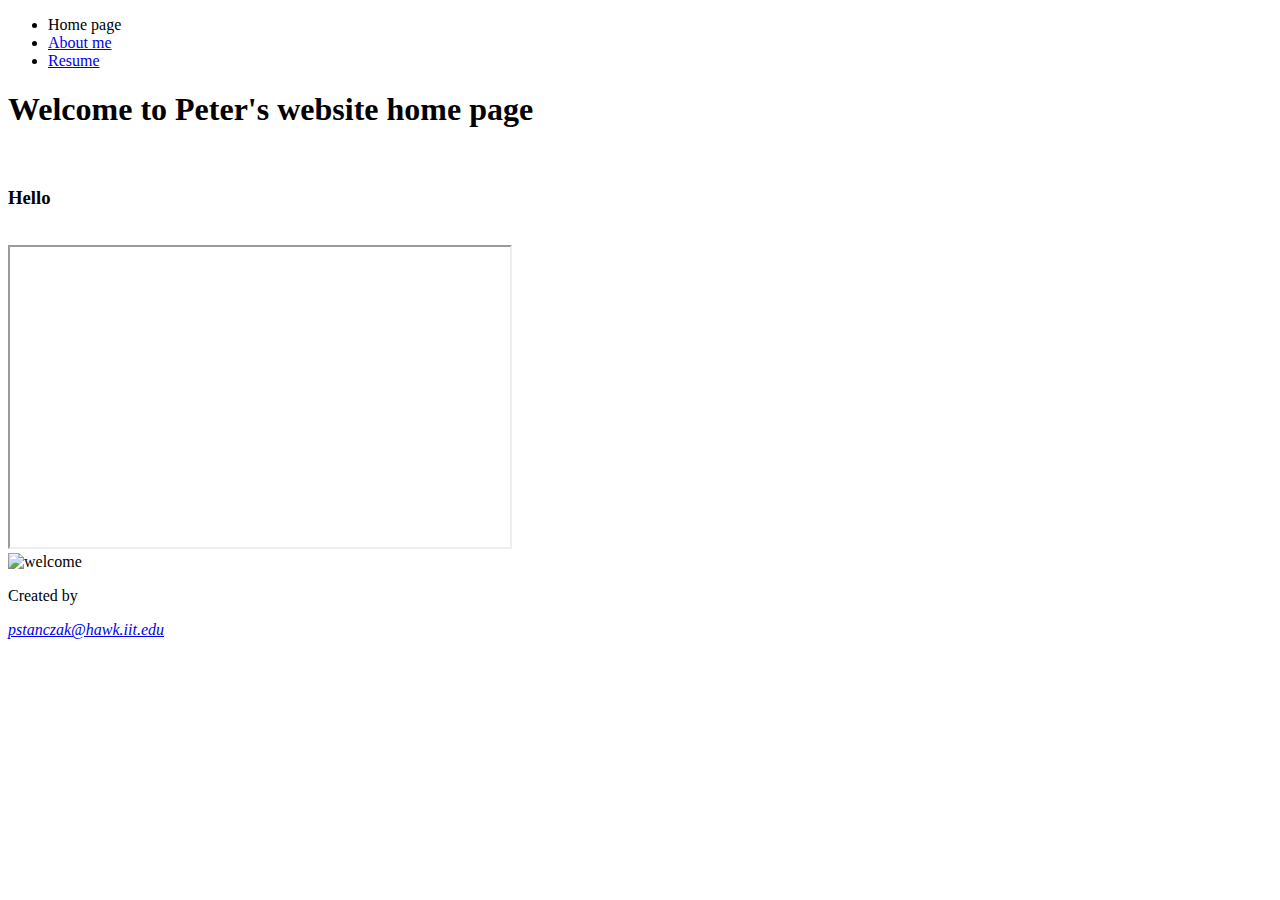
==== index.html @ 3e917ed9 "Add files via upload" ====
<!DOCTYPE html>
<html>

  <head>
	<meta charset="UTF-8">
	<title>Home page</title>
	<link rel="stylesheet" type="text/css" href="style.css">
  </head>
  
   <body>
	<div id="page-wrapper">
   
   
   <header> 
     
    
   
     <nav>
	    <ul>
	      <li>Home page</li>
		  <li><a href="about_me.html">About me</a></li>
		  <li><a href="resume.html">Resume</a></li>
		</ul>
	 </nav>
	 
	 
	
    </header>
	<h1>Welcome to Peter's website home page </h1>
	   <br>
		<h3>Hello </h3>
	           <div id="main">
			     <br>		
	                    <iframe width="500" height="300" src="https://www.youtube.com/embed/cGSeLaGeo9A" allowfullscreen></iframe>	
		            <br>
	                    <img src="its.jpg" alt="welcome"/> 
	  <br>
	  
	           </div>
	                  <footer>
	                        <p>Created by</p>
			        <address>
			                <p><a href="mailto:pstanczak@hawk.iit.edu">pstanczak@hawk.iit.edu</a></p>
			       </address>
	                </footer>
      
	</div>
</body>


</html>
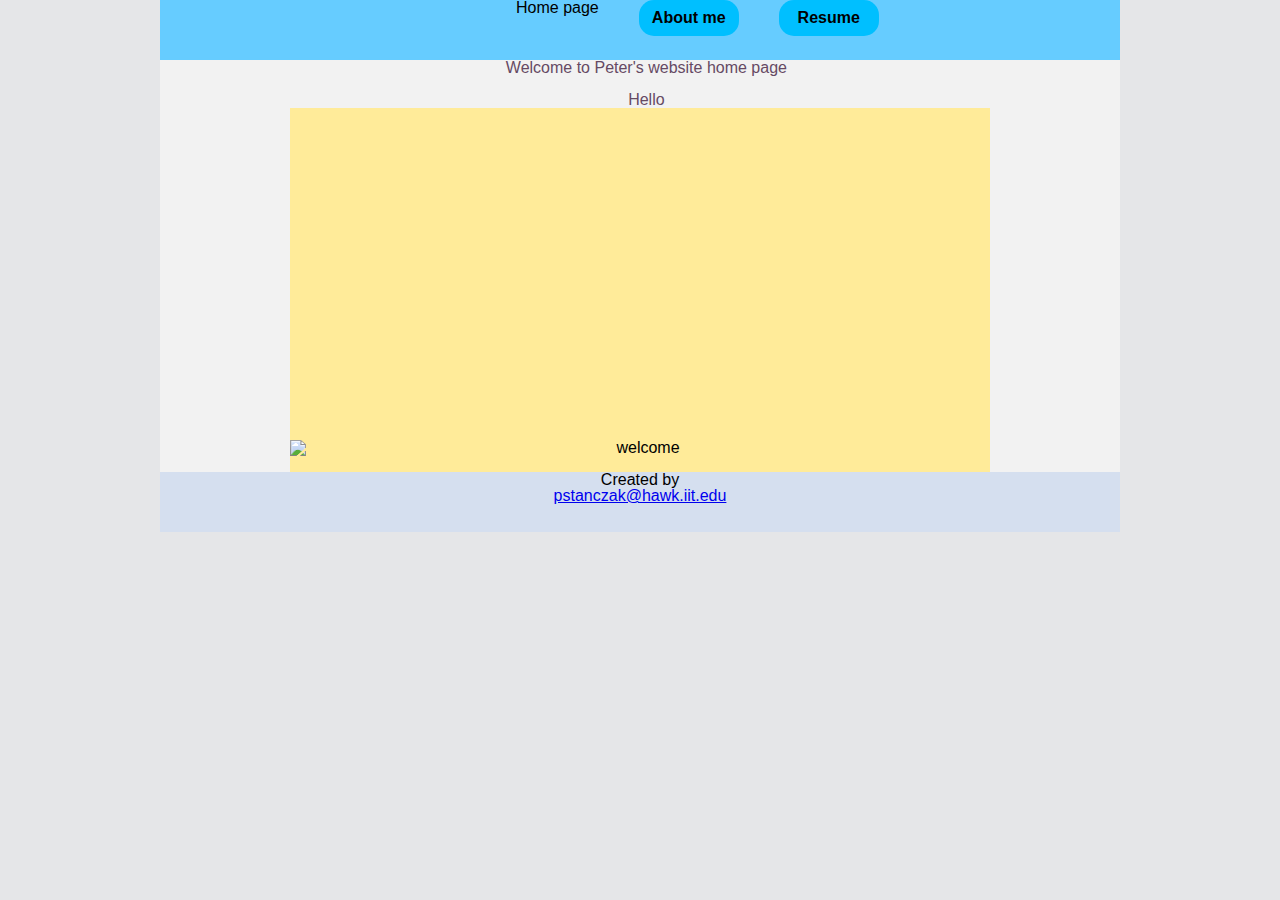
==== commit 262aec9d: "Update index.html" ====
--- a/index.html
+++ b/index.html
@@ -4,7 +4,7 @@
   <head>
 	<meta charset="UTF-8">
 	<title>Home page</title>
-	<link rel="stylesheet" type="text/css" href="style.css">
+	<link rel="stylesheet" type="text/css" href="css/style.css">
   </head>
   
    <body>
@@ -48,4 +48,4 @@
 </body>
 
 
-</html>+</html>
--- a/css/style.css
+++ b/css/style.css
@@ -0,0 +1,172 @@
+/* Project 3*/
+
+
+/* http://meyerweb.com/eric/tools/css/reset/ 
+   v2.0 | 20110126
+   License: none (public domain)
+*/
+
+html, body, div, span, applet, object, iframe,
+h1, h2, h3, h4, h5, h6, p, blockquote, pre,
+a, abbr, acronym, address, big, cite, code,
+del, dfn, em, img, ins, kbd, q, s, samp,
+small, strike, strong, sub, sup, tt, var,
+b, u, i, center,
+dl, dt, dd, ol, ul, li,
+fieldset, form, label, legend,
+table, caption, tbody, tfoot, thead, tr, th, td,
+article, aside, canvas, details, embed, 
+figure, figcaption, footer, header, hgroup, 
+menu, nav, output, ruby, section, summary,
+time, mark, audio, video {
+	margin: 0;
+	padding: 0;
+	border: 0;
+	font-size: 100%;
+	font: inherit;
+	vertical-align: baseline;
+}
+/* HTML5 display-role reset for older browsers */
+article, aside, details, figcaption, figure, 
+footer, header, hgroup, menu, nav, section {
+	display: block;
+}
+body {
+	line-height: 1;
+}
+ol, ul {
+	list-style: none;
+}
+blockquote, q {
+	quotes: none;
+}
+blockquote:before, blockquote:after,
+q:before, q:after {
+	content: '';
+	content: none;
+}
+table {
+	border-collapse: collapse;
+	border-spacing: 0;
+}
+/* end http://meyerweb.com/eric/tools/css/reset/ */
+
+
+
+/* Stanting CSS for my website */
+body {
+	background-color:#e5e6e8;  
+	background-repeat: no-repeat;
+	background-attachment: fixed;	
+}
+html {
+  font-family: sans-serif;
+}
+
+#page-wrapper {
+	
+	display:block;	
+	background-color: #f2f2f2;		
+	max-width: 960px;	
+	margin: 0 auto;	
+}
+
+#main-content {	
+	display:block;	
+	background-color: #ffeb99;	
+	width: 700px;	
+	
+	margin: 0 auto;
+	padding:0;
+}
+
+ #main {
+	display:block;
+        text-align:center;
+	background-color: #ffeb99;	
+	width: 700px;	 
+	
+	margin: 0 auto;
+	padding:0;
+}
+
+header{
+	background-color:#66CCFF;
+	font-family:sans-serif;
+	height: 60px;
+	clear: both;	
+}
+
+nav ul{
+	
+	list-style-type: none;
+	padding:0;
+	margin:0 auto;
+	overflow:hidden;
+}
+
+nav ul li{	
+	float: left;
+	margin: 0 20px;
+}
+
+nav ul li a {	
+	display: block;
+	background-color: #00bfff;
+	color: #000000;
+	font-weight: bold;
+	text-decoration: none;
+	text-align: center;
+	width: 100px;
+	padding: 10px 0px 10px 0px;
+	border-radius: 15px;
+}
+
+h1 {
+  color: #664a64; /* custom color vailet */
+  margin-left: 0.8rem;
+  text-align: center;
+}
+
+h3 {
+  color: #664a64; /* custom color vailet */
+  margin-left: 0.8rem;
+  text-align: center;
+}
+
+h4 {
+  color: #664a64; /* custom color vailet */
+  margin-left: 0.8rem;
+  text-align: center;
+}
+
+img {
+    display: block;
+    margin: 0 auto;
+}
+
+p{
+	text-align: center;	
+}
+
+iframe {
+  display:block;
+  margin:auto;
+}
+
+ul {
+width: 90%; 
+    list-style-type:none;
+    margin:auto;
+    padding:0;
+    position:relative;
+    left:30%;
+}
+
+footer 
+{
+	background-color:#d5dfef;
+	font-family:sans-serif;
+	height: 60px;
+	clear: both;	
+}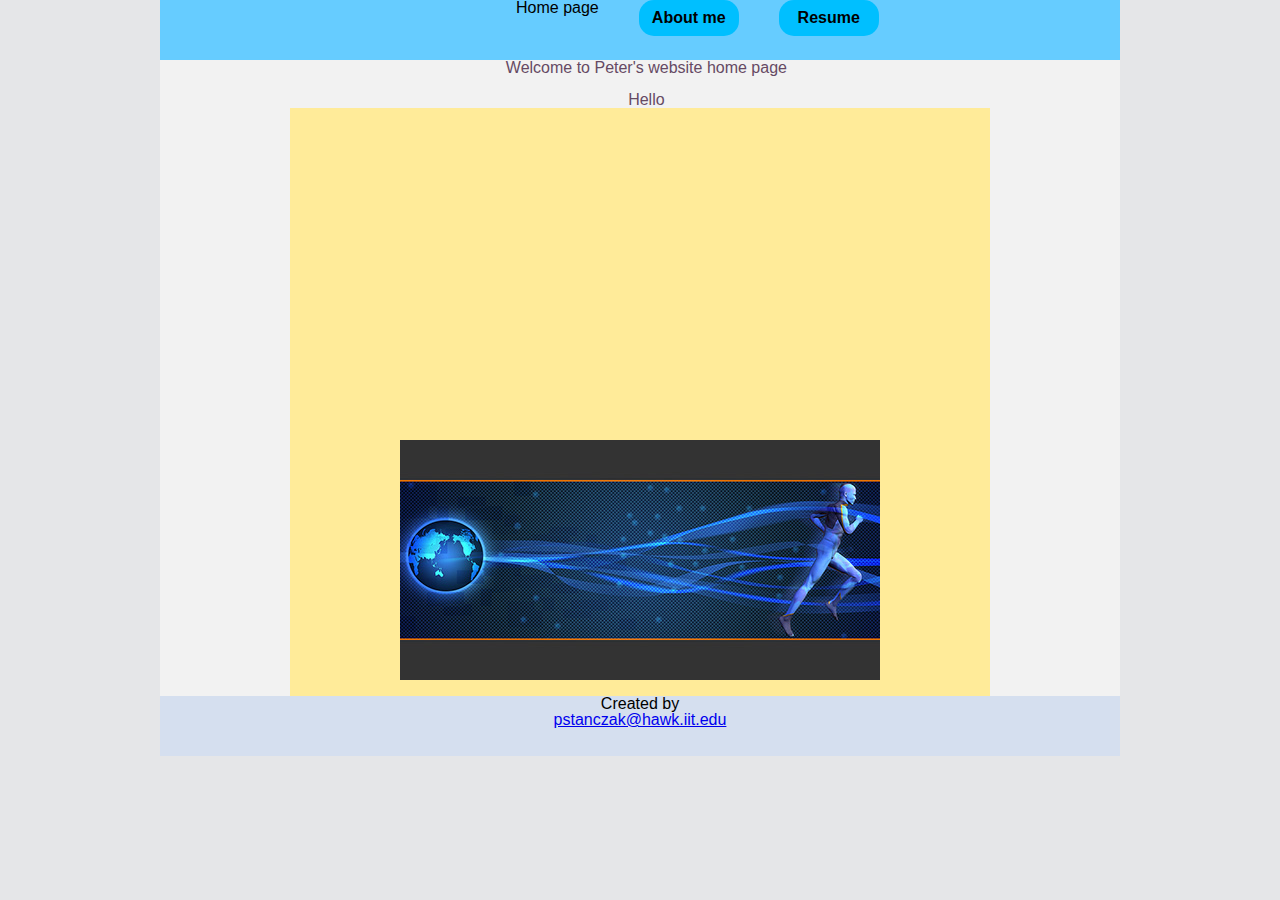
==== commit 41ae2ac6: "Update index.html" ====
--- a/index.html
+++ b/index.html
@@ -33,7 +33,7 @@
 			     <br>		
 	                    <iframe width="500" height="300" src="https://www.youtube.com/embed/cGSeLaGeo9A" allowfullscreen></iframe>	
 		            <br>
-	                    <img src="its.jpg" alt="welcome"/> 
+	                    <img src="images/its.jpg" alt="welcome"/> 
 	  <br>
 	  
 	           </div>
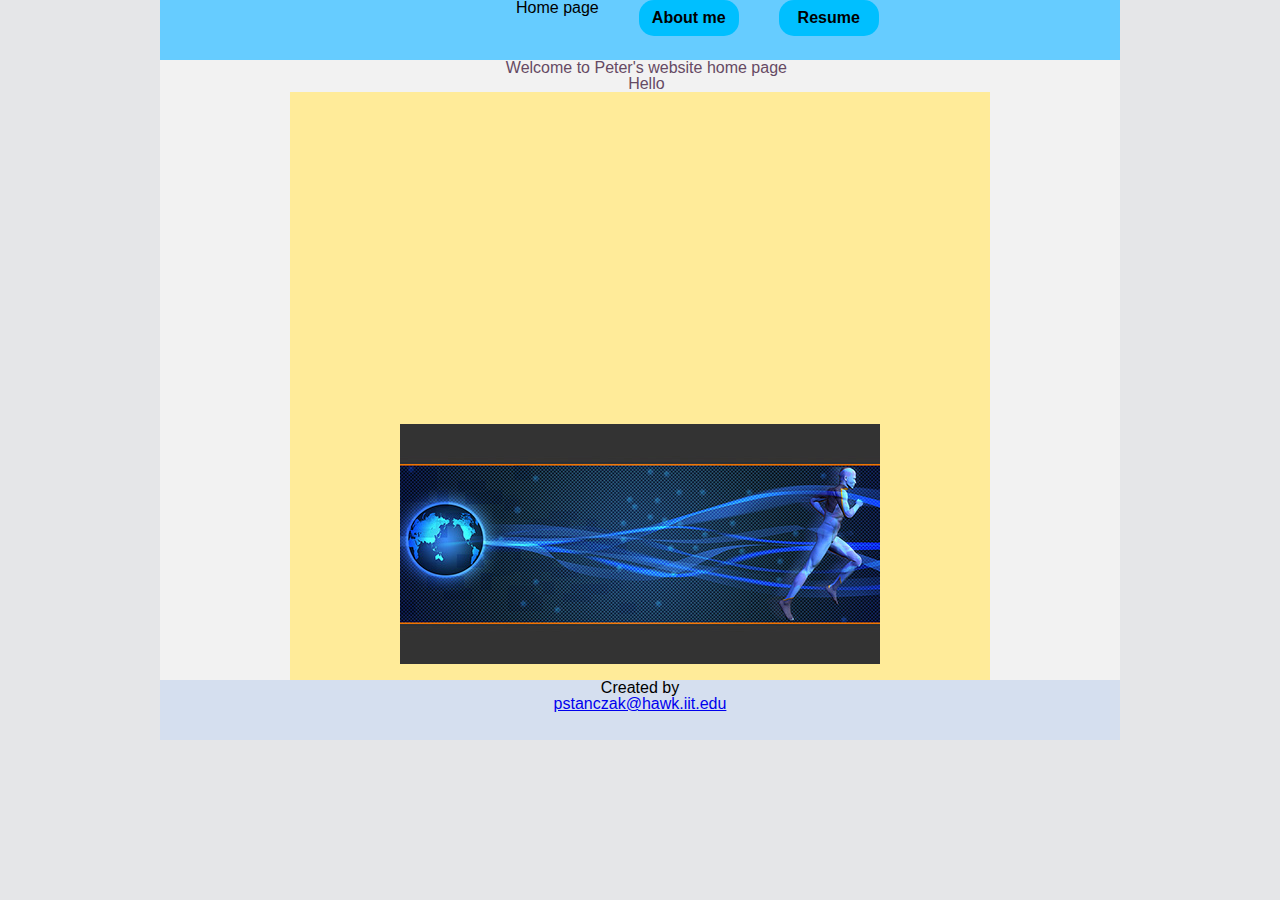
==== commit a9829a6b: "Update index.html" ====
--- a/index.html
+++ b/index.html
@@ -27,7 +27,7 @@
 	
     </header>
 	<h1>Welcome to Peter's website home page </h1>
-	   <br>
+	   
 		<h3>Hello </h3>
 	           <div id="main">
 			     <br>		
--- a/css/style.css
+++ b/css/style.css
@@ -60,7 +60,7 @@
 	background-attachment: fixed;	
 }
 html {
-  font-family: sans-serif;
+  	font-family: sans-serif;
 }
 
 #page-wrapper {
@@ -123,26 +123,26 @@
 }
 
 h1 {
-  color: #664a64; /* custom color vailet */
-  margin-left: 0.8rem;
-  text-align: center;
+ 	color: #664a64; /* custom color vailet */
+ 	margin-left: 0.8rem;
+  	text-align: center;
 }
 
 h3 {
-  color: #664a64; /* custom color vailet */
-  margin-left: 0.8rem;
-  text-align: center;
+  	color: #664a64; /* custom color vailet */
+  	margin-left: 0.8rem;
+  	text-align: center;
 }
 
 h4 {
-  color: #664a64; /* custom color vailet */
-  margin-left: 0.8rem;
-  text-align: center;
+  	color: #664a64; /* custom color vailet */
+  	margin-left: 0.8rem;
+  	text-align: center;
 }
 
 img {
-    display: block;
-    margin: 0 auto;
+    	display: block;
+    	margin: 0 auto;
 }
 
 p{
@@ -150,17 +150,17 @@
 }
 
 iframe {
-  display:block;
-  margin:auto;
+  	display:block;
+  	margin:auto;
 }
 
 ul {
-width: 90%; 
-    list-style-type:none;
-    margin:auto;
-    padding:0;
-    position:relative;
-    left:30%;
+	width: 90%; 
+    	list-style-type:none;
+   	margin:auto;
+   	padding:0;
+    	position:relative;
+    	left:30%;
 }
 
 footer 
@@ -169,4 +169,4 @@
 	font-family:sans-serif;
 	height: 60px;
 	clear: both;	
-}+}
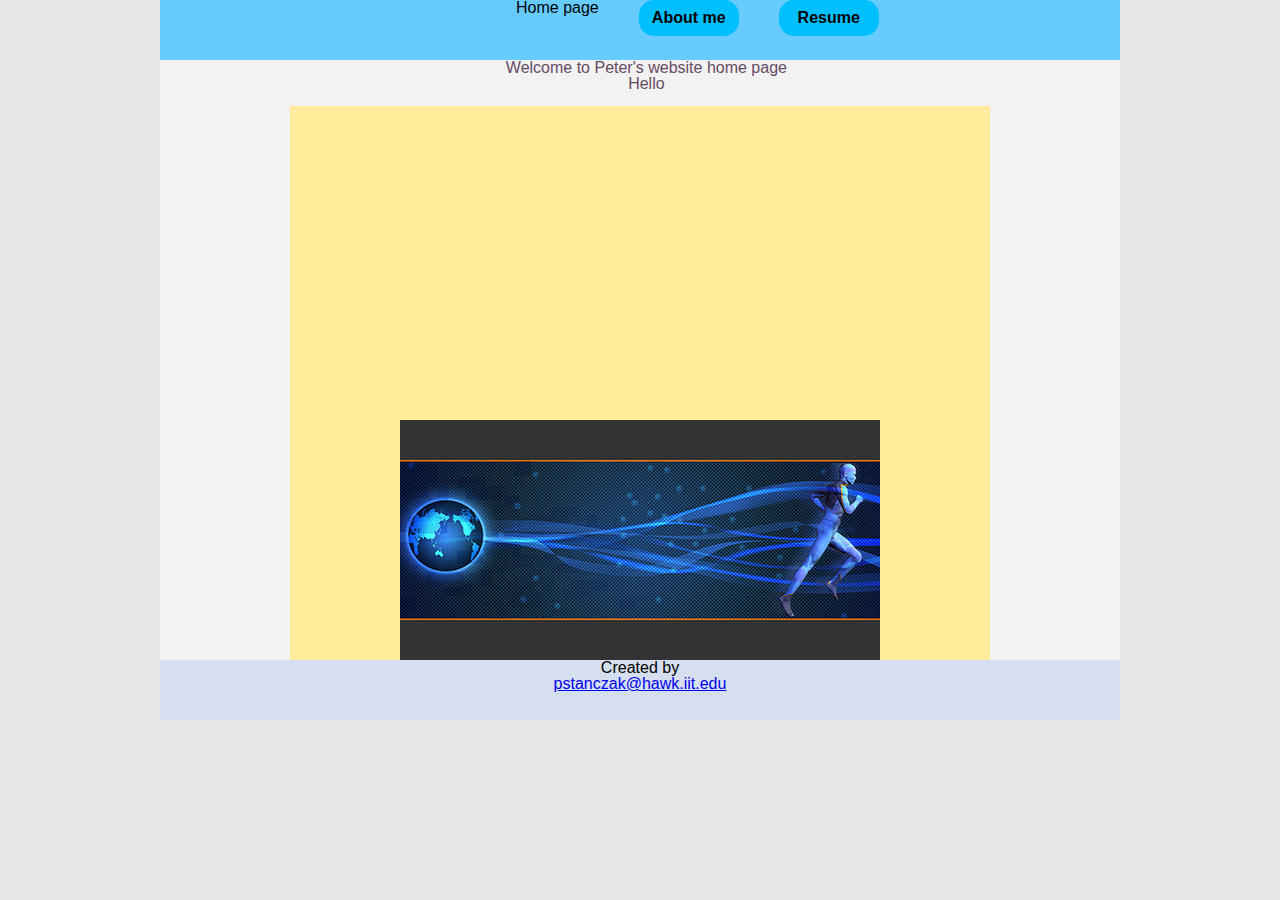
==== commit 816e3f89: "Correct to index and CSS" ====
--- a/index.html
+++ b/index.html
@@ -1,51 +1,40 @@
 <!DOCTYPE html>
 <html>
-
   <head>
 	<meta charset="UTF-8">
 	<title>Home page</title>
 	<link rel="stylesheet" type="text/css" href="css/style.css">
   </head>
   
-   <body>
-	<div id="page-wrapper">
-   
-   
-   <header> 
-     
-    
-   
-     <nav>
-	    <ul>
-	      <li>Home page</li>
-		  <li><a href="about_me.html">About me</a></li>
-		  <li><a href="resume.html">Resume</a></li>
-		</ul>
-	 </nav>
-	 
-	 
+<body>
+	<div id="page-wrapper">   
+    <header>    
+		<nav>
+			<ul>
+				<li>Home page</li>
+				<li><a href="about_me.html">About me</a></li>
+				<li><a href="resume.html">Resume</a></li>
+			</ul>
+		</nav>	
+    </header>
 	
-    </header>
 	<h1>Welcome to Peter's website home page </h1>
-	   
-		<h3>Hello </h3>
-	           <div id="main">
-			     <br>		
-	                    <iframe width="500" height="300" src="https://www.youtube.com/embed/cGSeLaGeo9A" allowfullscreen></iframe>	
-		            <br>
-	                    <img src="images/its.jpg" alt="welcome"/> 
-	  <br>
-	  
-	           </div>
-	                  <footer>
-	                        <p>Created by</p>
-			        <address>
-			                <p><a href="mailto:pstanczak@hawk.iit.edu">pstanczak@hawk.iit.edu</a></p>
-			       </address>
-	                </footer>
+	
+	<h3>Hello </h3>
+	
+	<div id="main">			     	
+		<iframe width="500" height="300" src="https://www.youtube.com/embed/cGSeLaGeo9A" allowfullscreen></iframe>	
+		            
+	    <img src="images/its.jpg" alt="welcome"/>	  
+	</div>
+	
+	<footer>
+		<p>Created by</p>
+			<address>
+				<p><a href="mailto:pstanczak@hawk.iit.edu">pstanczak@hawk.iit.edu</a></p>
+			</address>
+	</footer>
       
 	</div>
 </body>
-
-
 </html>
--- a/css/style.css
+++ b/css/style.css
@@ -151,7 +151,7 @@
 
 iframe {
   	display:block;
-  	margin:auto;
+  	margin: 2% auto;
 }
 
 ul {
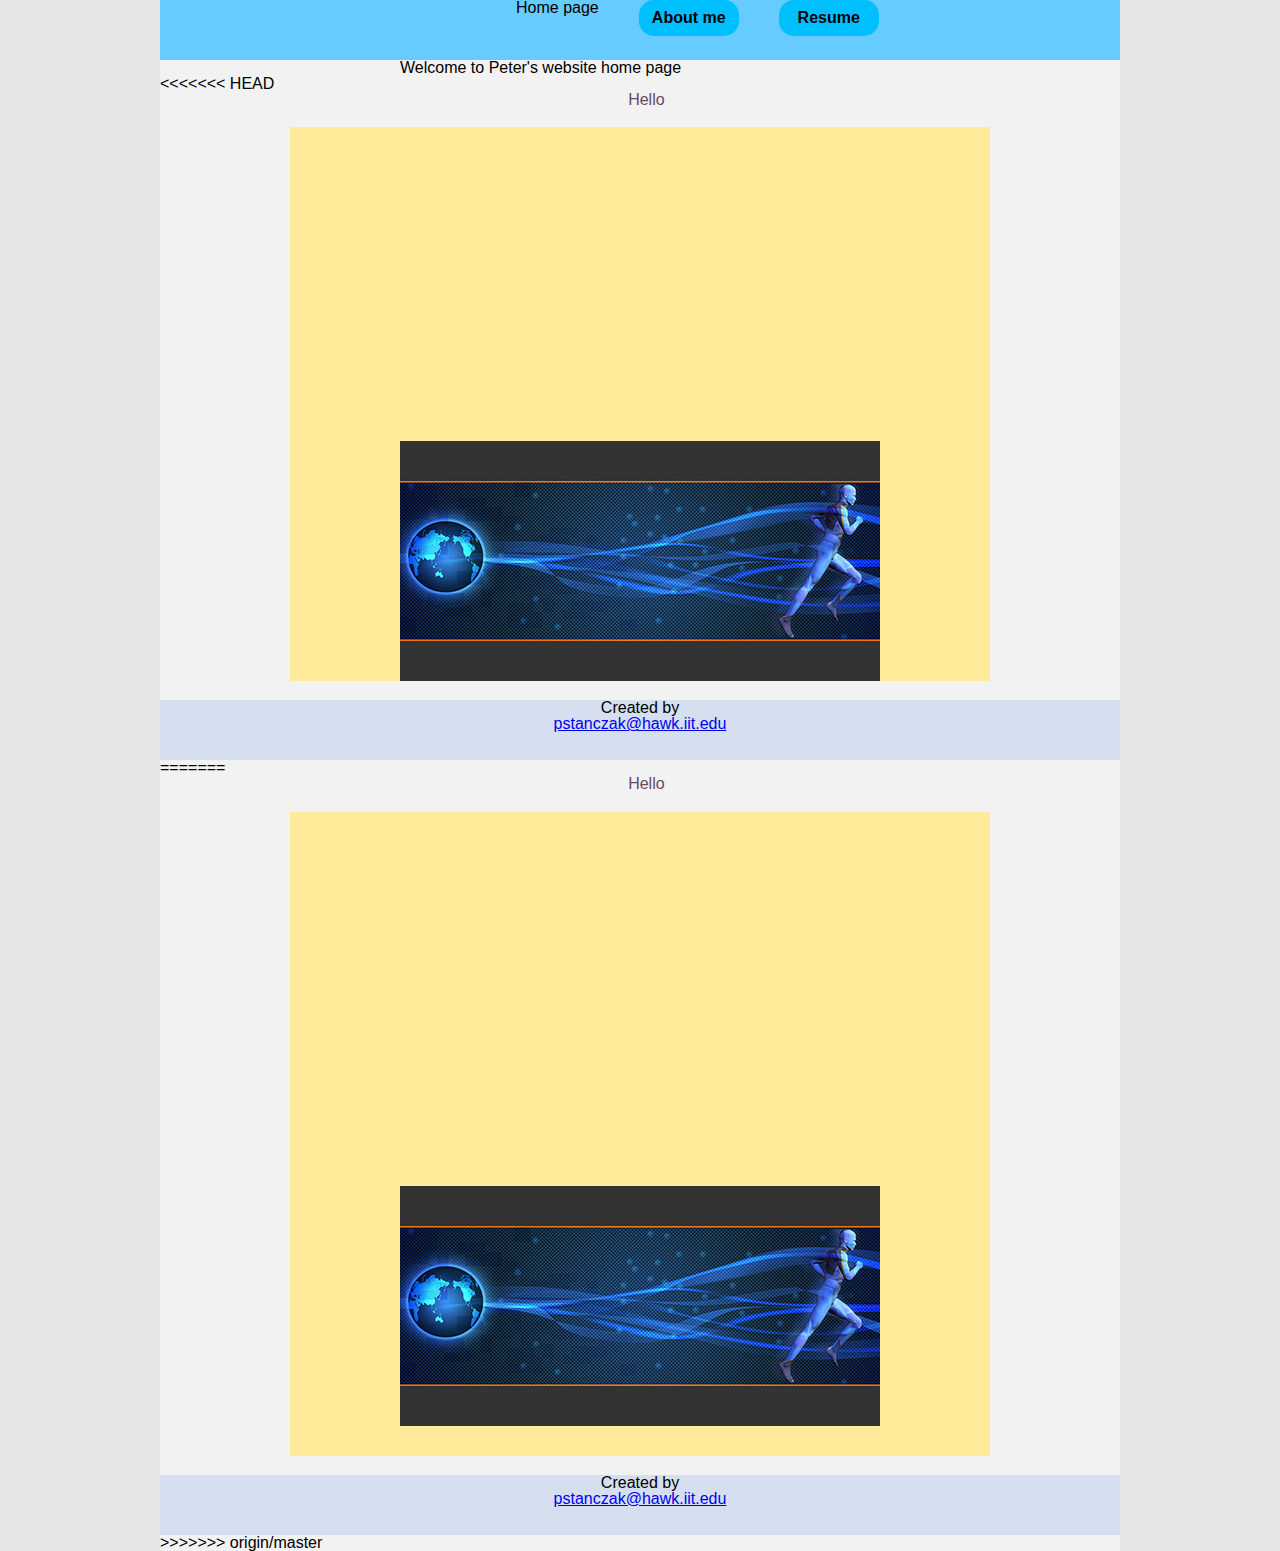
==== commit f9edc465: "Merge remote-tracking branch 'origin/master'" ====
--- a/index.html
+++ b/index.html
@@ -19,6 +19,7 @@
     </header>
 	
 	<h1>Welcome to Peter's website home page </h1>
+<<<<<<< HEAD
 	
 	<h3>Hello </h3>
 	
@@ -34,6 +35,24 @@
 				<p><a href="mailto:pstanczak@hawk.iit.edu">pstanczak@hawk.iit.edu</a></p>
 			</address>
 	</footer>
+=======
+	   
+		<h3>Hello </h3>
+	           <div id="main">
+			     <br>		
+	                    <iframe width="500" height="300" src="https://www.youtube.com/embed/cGSeLaGeo9A" allowfullscreen></iframe>	
+		            <br>
+	                    <img src="images/its.jpg" alt="welcome"/> 
+	  <br>
+	  
+	           </div>
+	                  <footer>
+	                        <p>Created by</p>
+			        <address>
+			                <p><a href="mailto:pstanczak@hawk.iit.edu">pstanczak@hawk.iit.edu</a></p>
+			       </address>
+	                </footer>
+>>>>>>> origin/master
       
 	</div>
 </body>
--- a/css/style.css
+++ b/css/style.css
@@ -63,8 +63,7 @@
   	font-family: sans-serif;
 }
 
-#page-wrapper {
-	
+#page-wrapper {	
 	display:block;	
 	background-color: #f2f2f2;		
 	max-width: 960px;	
@@ -75,18 +74,16 @@
 	display:block;	
 	background-color: #ffeb99;	
 	width: 700px;	
-	
-	margin: 0 auto;
+	margin: 2% auto;
 	padding:0;
 }
 
  #main {
 	display:block;
-        text-align:center;
+    text-align:center;
 	background-color: #ffeb99;	
-	width: 700px;	 
-	
-	margin: 0 auto;
+	width: 700px;	
+	margin: 2% auto;
 	padding:0;
 }
 
@@ -97,8 +94,7 @@
 	clear: both;	
 }
 
-nav ul{
-	
+nav ul{	
 	list-style-type: none;
 	padding:0;
 	margin:0 auto;
@@ -123,13 +119,23 @@
 }
 
 h1 {
+<<<<<<< HEAD
+ 	color: #664a64; /* custom color vailet */	
+	margin: 2% auto; 	
+=======
  	color: #664a64; /* custom color vailet */
- 	margin-left: 0.8rem;
+	
+	width:50%;	
+	
+ 	margin:0 auto;
+	
+>>>>>>> origin/master
   	text-align: center;
 }
 
 h3 {
   	color: #664a64; /* custom color vailet */
+	
   	margin-left: 0.8rem;
   	text-align: center;
 }
@@ -141,8 +147,8 @@
 }
 
 img {
-    	display: block;
-    	margin: 0 auto;
+    display: block;
+    margin: 2% auto;
 }
 
 p{
@@ -156,11 +162,11 @@
 
 ul {
 	width: 90%; 
-    	list-style-type:none;
+    list-style-type:none;
    	margin:auto;
    	padding:0;
-    	position:relative;
-    	left:30%;
+    position:relative;
+    left:30%;
 }
 
 footer 
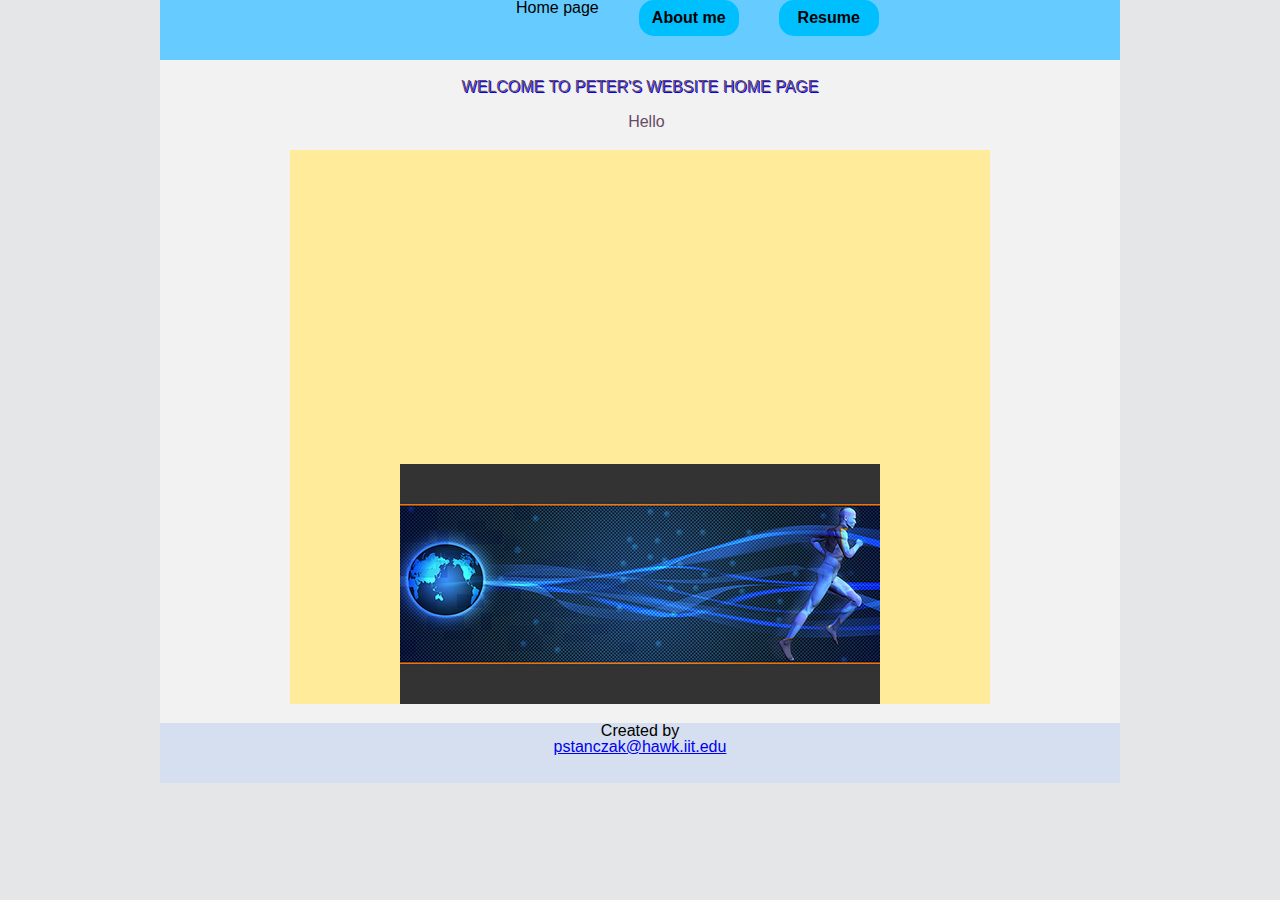
==== commit 9e075ddf: "correction to indes and css" ====
--- a/index.html
+++ b/index.html
@@ -18,42 +18,22 @@
 		</nav>	
     </header>
 	
-	<h1>Welcome to Peter's website home page </h1>
-<<<<<<< HEAD
-	
-	<h3>Hello </h3>
-	
-	<div id="main">			     	
-		<iframe width="500" height="300" src="https://www.youtube.com/embed/cGSeLaGeo9A" allowfullscreen></iframe>	
+		<h1>Welcome to Peter's website home page </h1>	   
+		<h3>Hello </h3>
+		
+			<div id="main">			     		
+	            <iframe width="500" height="300" src="https://www.youtube.com/embed/cGSeLaGeo9A" allowfullscreen></iframe>
 		            
-	    <img src="images/its.jpg" alt="welcome"/>	  
-	</div>
-	
-	<footer>
-		<p>Created by</p>
-			<address>
-				<p><a href="mailto:pstanczak@hawk.iit.edu">pstanczak@hawk.iit.edu</a></p>
-			</address>
-	</footer>
-=======
-	   
-		<h3>Hello </h3>
-	           <div id="main">
-			     <br>		
-	                    <iframe width="500" height="300" src="https://www.youtube.com/embed/cGSeLaGeo9A" allowfullscreen></iframe>	
-		            <br>
-	                    <img src="images/its.jpg" alt="welcome"/> 
-	  <br>
-	  
-	           </div>
-	                  <footer>
-	                        <p>Created by</p>
-			        <address>
-			                <p><a href="mailto:pstanczak@hawk.iit.edu">pstanczak@hawk.iit.edu</a></p>
-			       </address>
-	                </footer>
->>>>>>> origin/master
-      
+	            <img src="images/its.jpg" alt="welcome"/> 		  
+	        </div>
+			
+			<footer>
+				<p>Created by</p>
+			    <address>
+			    <p><a href="mailto:pstanczak@hawk.iit.edu">pstanczak@hawk.iit.edu</a></p>
+			    </address>
+	        </footer>
+			
 	</div>
 </body>
 </html>
--- a/css/style.css
+++ b/css/style.css
@@ -119,19 +119,18 @@
 }
 
 h1 {
-<<<<<<< HEAD
- 	color: #664a64; /* custom color vailet */	
-	margin: 2% auto; 	
-=======
+
  	color: #664a64; /* custom color vailet */
 	
-	width:50%;	
+	margin: 2% auto;
 	
- 	margin:0 auto;
+  	text-align: center;
 	
->>>>>>> origin/master
-  	text-align: center;
+	text-shadow: 1px 1px blue;
+	text-transform: uppercase;
+	text-decoration-style: wavy;
 }
+
 
 h3 {
   	color: #664a64; /* custom color vailet */
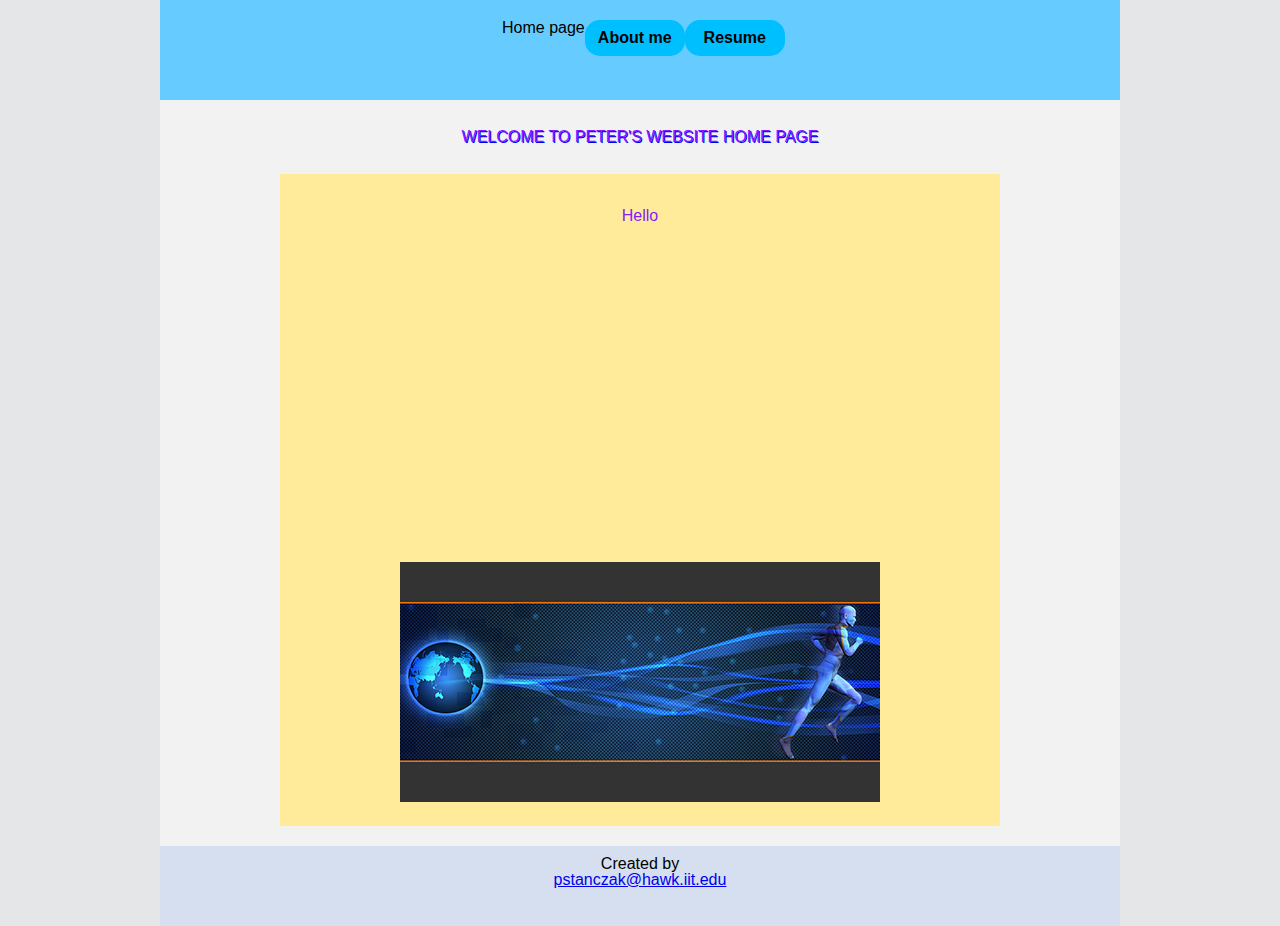
==== commit 0366f977: "Fanal version" ====
--- a/index.html
+++ b/index.html
@@ -18,10 +18,11 @@
 		</nav>	
     </header>
 	
-		<h1>Welcome to Peter's website home page </h1>	   
-		<h3>Hello </h3>
+		<h1>Welcome to Peter's website home page </h1>	 
 		
-			<div id="main">			     		
+			<div id="main">	
+              <h3>Hello </h3>
+			
 	            <iframe width="500" height="300" src="https://www.youtube.com/embed/cGSeLaGeo9A" allowfullscreen></iframe>
 		            
 	            <img src="images/its.jpg" alt="welcome"/> 		  
@@ -32,8 +33,7 @@
 			    <address>
 			    <p><a href="mailto:pstanczak@hawk.iit.edu">pstanczak@hawk.iit.edu</a></p>
 			    </address>
-	        </footer>
-			
+	        </footer>			
 	</div>
 </body>
 </html>
--- a/css/style.css
+++ b/css/style.css
@@ -75,16 +75,50 @@
 	background-color: #ffeb99;	
 	width: 700px;	
 	margin: 2% auto;
+	padding:10px;
+}
+
+#map {	
+	display:block;	
+	background-color: #ffeb99;	
+	width: 600px;	
+	margin: 2% auto;
+	padding:10;
+}
+
+#slide-wrapper {	
+	display:block;	
+	background-color: #ccffcc;	
+	width: 700px;	
+	margin: 2% auto;
+	padding:10px;
+}
+
+#map-wrapper {	
+	display:block;	
+	background-color: #e5e5ff;	
+	width: 700px;	
+	margin: 2% auto;
+	padding:10px;
+}
+
+#caption {	
+	display:block;	
+	
+	text-align:center;
+	
+	margin: 2% auto;
 	padding:0;
 }
 
- #main {
+
+#main {
 	display:block;
     text-align:center;
 	background-color: #ffeb99;	
 	width: 700px;	
 	margin: 2% auto;
-	padding:0;
+	padding:10px;
 }
 
 header{
@@ -92,6 +126,7 @@
 	font-family:sans-serif;
 	height: 60px;
 	clear: both;	
+	padding:20px;
 }
 
 nav ul{	
@@ -101,12 +136,12 @@
 	overflow:hidden;
 }
 
-nav ul li{	
+nav  li{	
 	float: left;
-	margin: 0 20px;
-}
-
-nav ul li a {	
+	margin: 0 0px;
+}
+
+nav a {	
 	display: block;
 	background-color: #00bfff;
 	color: #000000;
@@ -120,7 +155,7 @@
 
 h1 {
 
- 	color: #664a64; /* custom color vailet */
+ 	color: #851aff; /* custom color vailet */
 	
 	margin: 2% auto;
 	
@@ -129,20 +164,25 @@
 	text-shadow: 1px 1px blue;
 	text-transform: uppercase;
 	text-decoration-style: wavy;
+	padding:10px;
 }
 
 
 h3 {
-  	color: #664a64; /* custom color vailet */
+  	color: #851aff; /* custom color vailet */
 	
   	margin-left: 0.8rem;
   	text-align: center;
+	
+	margin: 2% auto;
+	padding:10px;
 }
 
 h4 {
-  	color: #664a64; /* custom color vailet */
+  	color: #300066; /* custom color vailet */
   	margin-left: 0.8rem;
   	text-align: center;
+	padding:10px;
 }
 
 img {
@@ -174,4 +214,5 @@
 	font-family:sans-serif;
 	height: 60px;
 	clear: both;	
-}
+	padding:10px;
+}
